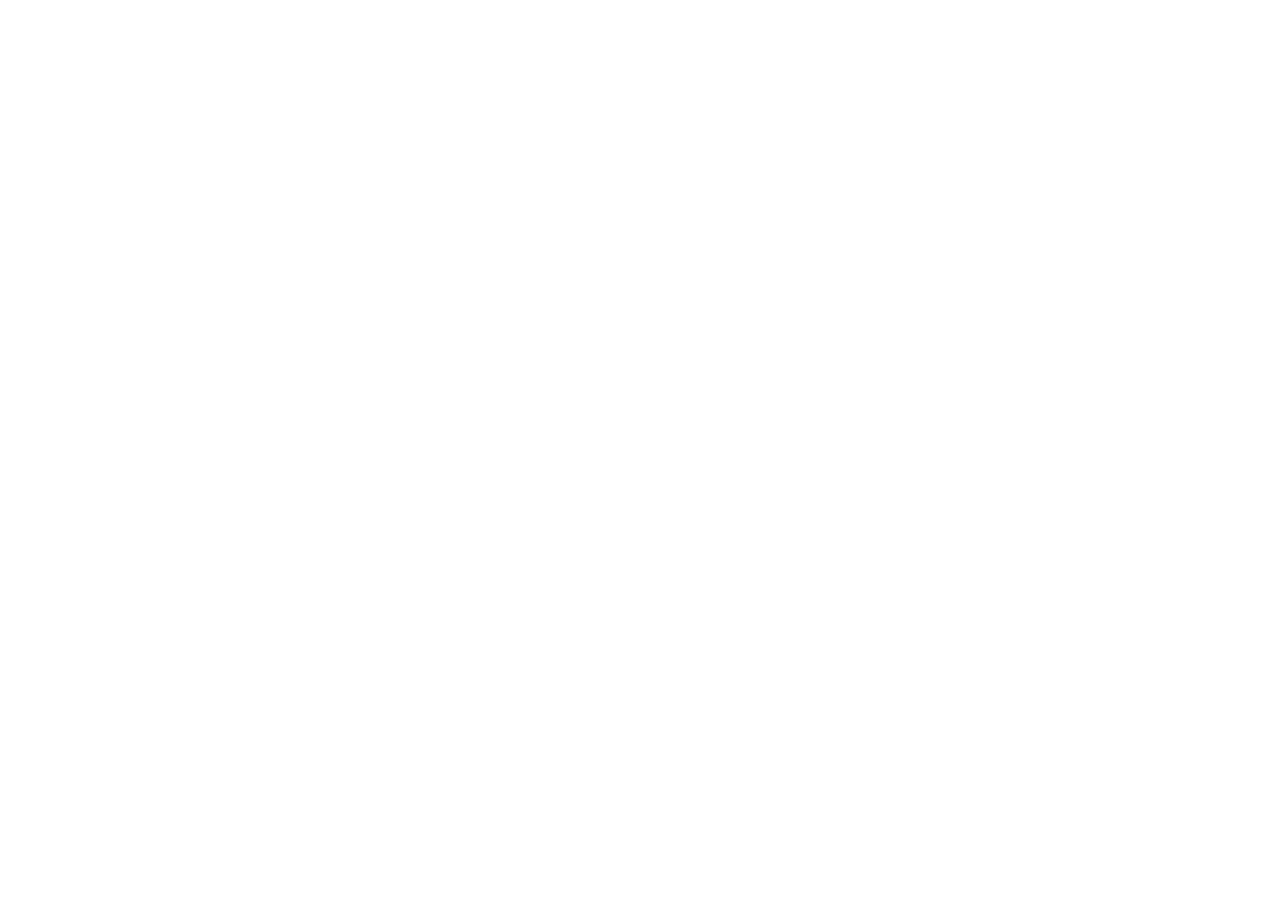
==== highscore.html @ 39b25ee1 "creating code pages" ====
<!DOCTYPE html>
<html lang="en">
<head>
    <meta charset="UTF-8">
    <meta name="viewport" content="width=device-width, initial-scale=1.0">
    <meta http-equiv="X-UA-Compatible" content="ie=edge">
    <link rel="stylesheet" href="https://stackpath.bootstrapcdn.com/bootstrap/4.3.1/css/bootstrap.min.css" integrity="sha384-ggOyR0iXCbMQv3Xipma34MD+dH/1fQ784/j6cY/iJTQUOhcWr7x9JvoRxT2MZw1T" crossorigin="anonymous">
    <link rel="stylesheet" type="text/css" href="style.css">
    <title>Highscore</title>
</head>
<body>
    
</body>
</html>
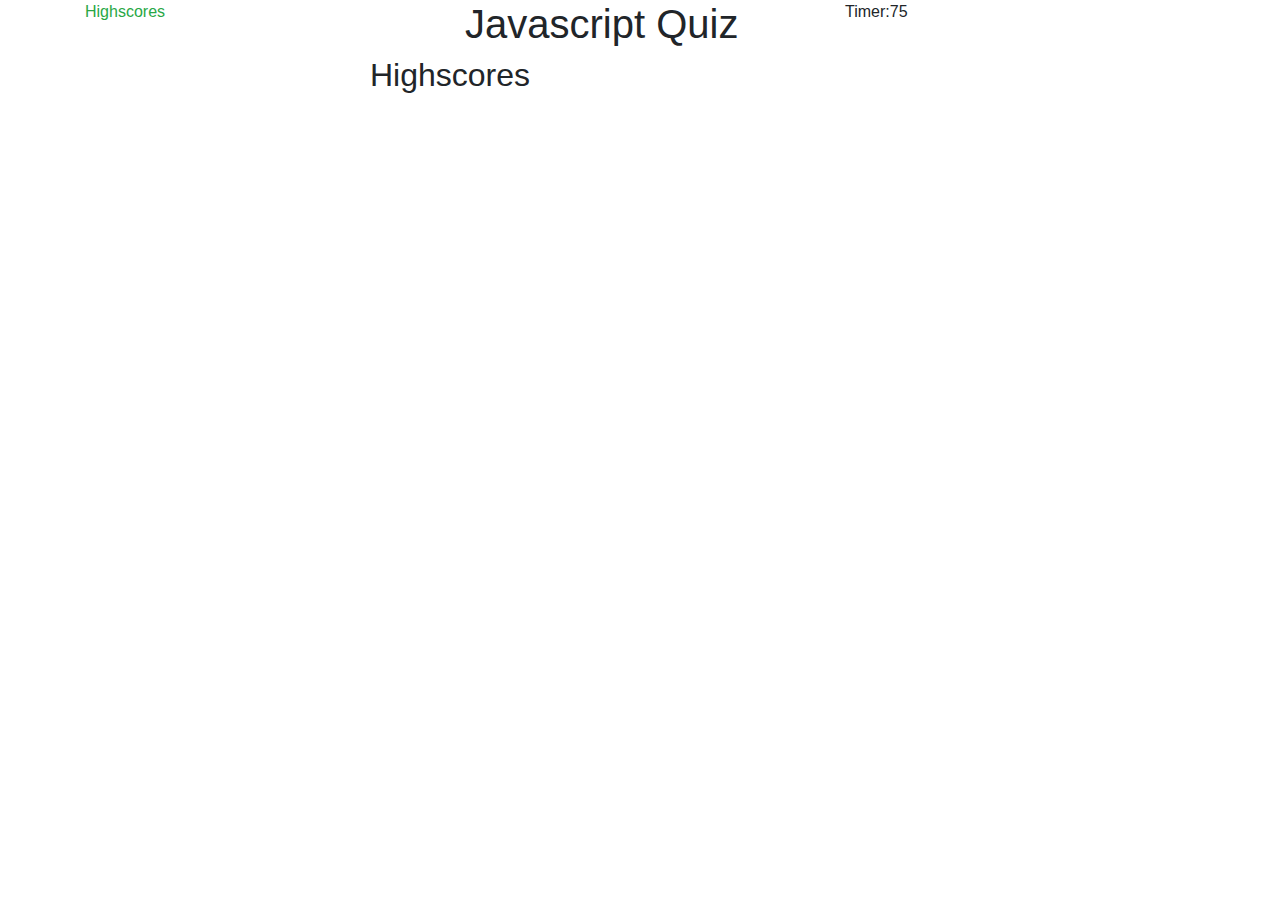
==== commit 39a469cc: "minor bootsrap style changes" ====
--- a/highscore.html
+++ b/highscore.html
@@ -2,13 +2,45 @@
 <html lang="en">
 <head>
     <meta charset="UTF-8">
-    <meta name="viewport" content="width=device-width, initial-scale=1.0">
+    <meta name="viewport" content="width=device-width, initial-scale=1, shrink-to-fit=no">
     <meta http-equiv="X-UA-Compatible" content="ie=edge">
     <link rel="stylesheet" href="https://stackpath.bootstrapcdn.com/bootstrap/4.3.1/css/bootstrap.min.css" integrity="sha384-ggOyR0iXCbMQv3Xipma34MD+dH/1fQ784/j6cY/iJTQUOhcWr7x9JvoRxT2MZw1T" crossorigin="anonymous">
     <link rel="stylesheet" type="text/css" href="style.css">
     <title>Highscore</title>
 </head>
 <body>
-    
+    <header class="header">
+        <div class="container">
+            <div class="row">
+                <a class="myLink col-4 text-success"" href="index.html">Highscores</a>
+                <h1 class="codeQuiz col-4">Javascript Quiz</h1>
+                <div class="timer col-4">Timer:<span class="countdown">75</span></div>
+            </div>
+        </div>
+    </header>
+    <div class="container theGame">
+        <div class="row">
+            <div class="col-3">
+
+            </div>
+            <h2 class="information col-6">Highscores</h2>
+            <div class="col-3">
+
+            </div>
+        </div>
+    </div>
+    <div class="row">
+        <div class="col-2">
+
+        </div>
+        <ul id="showMe" class="col-8">
+            
+        </ul>
+        <div class="col-2">
+
+        </div>
+    <!-- same h1 as before -->
+    <!-- h2 highscores -->
+    <!-- list of highscores takem from local storage -->
 </body>
 </html>--- a/style.css
+++ b/style.css
@@ -0,0 +1 @@
+
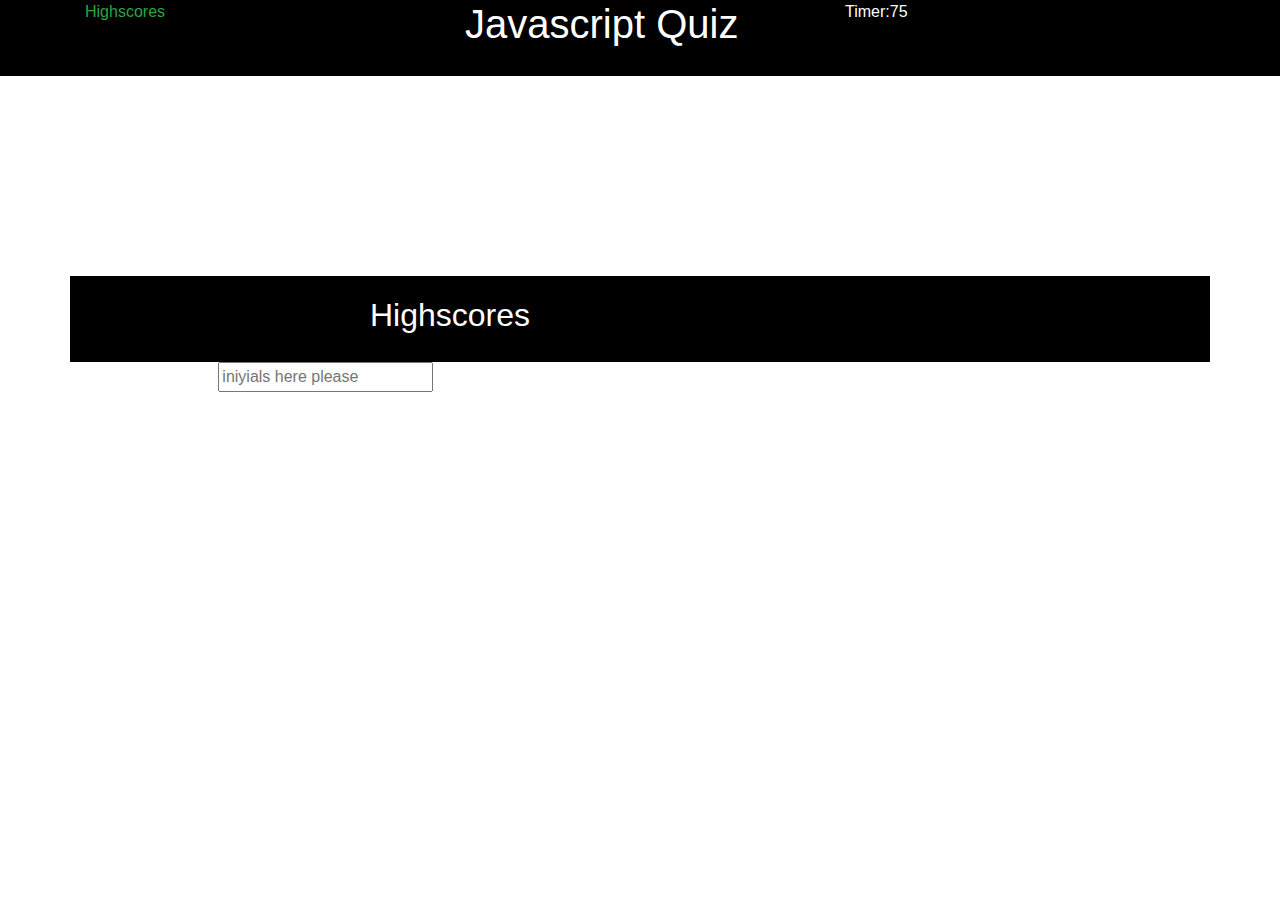
==== commit 0627e974: "added input box" ====
--- a/highscore.html
+++ b/highscore.html
@@ -33,14 +33,18 @@
         <div class="col-2">
 
         </div>
-        <ul id="showMe" class="col-8">
+        <ul id="showMe"class="col-8 highScoreList">
+            <ul>
+
+            </ul>
+            <label id="yourScore">
+                <input type="text" placeholder="iniyials here please" id="init">
+            </label>
             
         </ul>
         <div class="col-2">
 
         </div>
-    <!-- same h1 as before -->
-    <!-- h2 highscores -->
-    <!-- list of highscores takem from local storage -->
+    
 </body>
 </html>--- a/style.css
+++ b/style.css
@@ -1 +1,22 @@
-
+body {
+    background-image: url(images/DSC_0108.JPG);
+    background-size: auto;
+    background-position: center;
+}
+h1.codeQuiz {
+    color: white;
+}
+div.timer {
+    color: white;
+}
+div.theGame {
+    background-color: black;
+    color: white;
+    margin-top: 200px;
+    padding-top: 20px;
+    padding-bottom: 20px;
+}
+header {
+    background-color: black;
+    padding-bottom: 20px;
+}
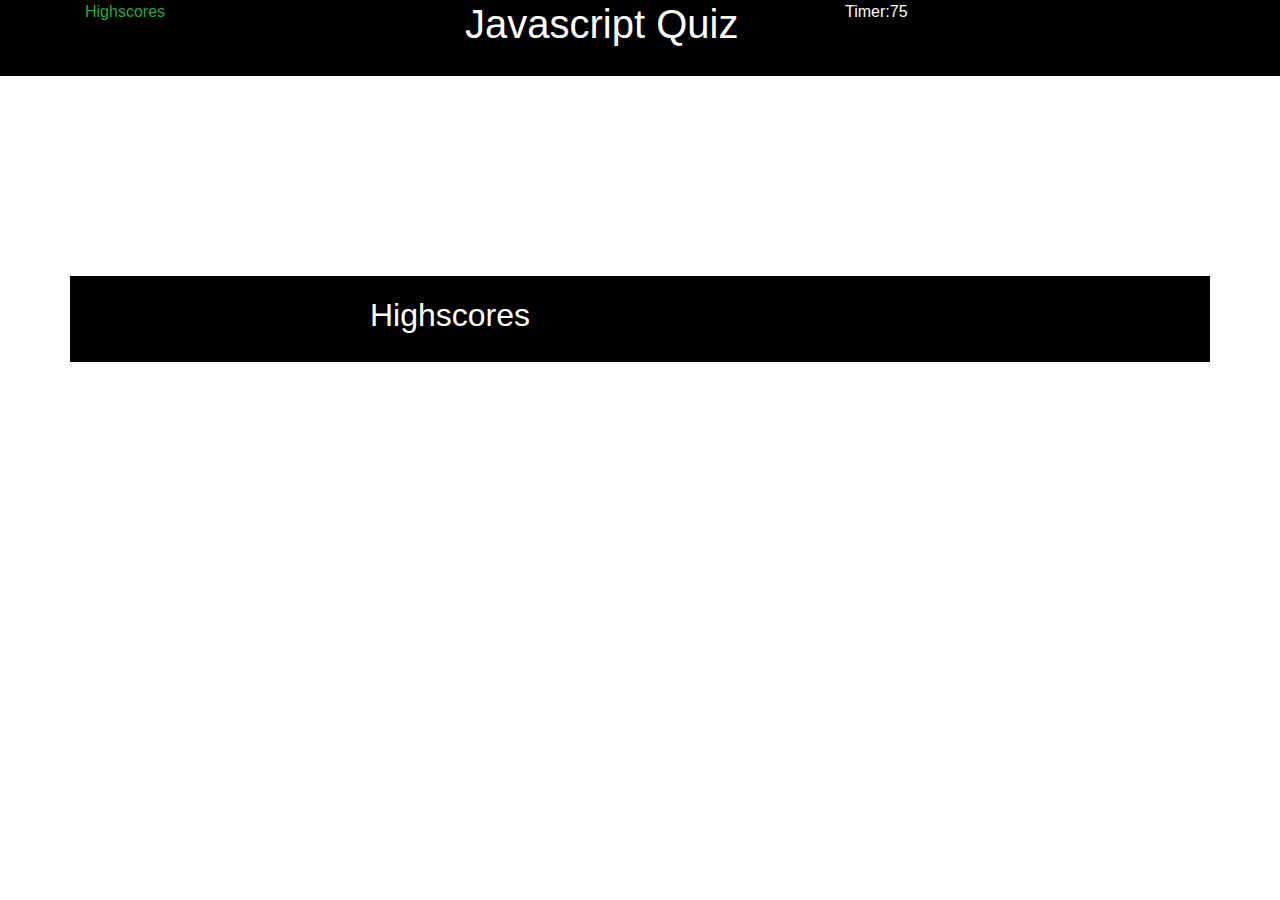
==== commit 5c06f433: "minot tweaks" ====
--- a/highscore.html
+++ b/highscore.html
@@ -37,9 +37,7 @@
             <ul>
 
             </ul>
-            <label id="yourScore">
-                <input type="text" placeholder="iniyials here please" id="init">
-            </label>
+        
             
         </ul>
         <div class="col-2">
